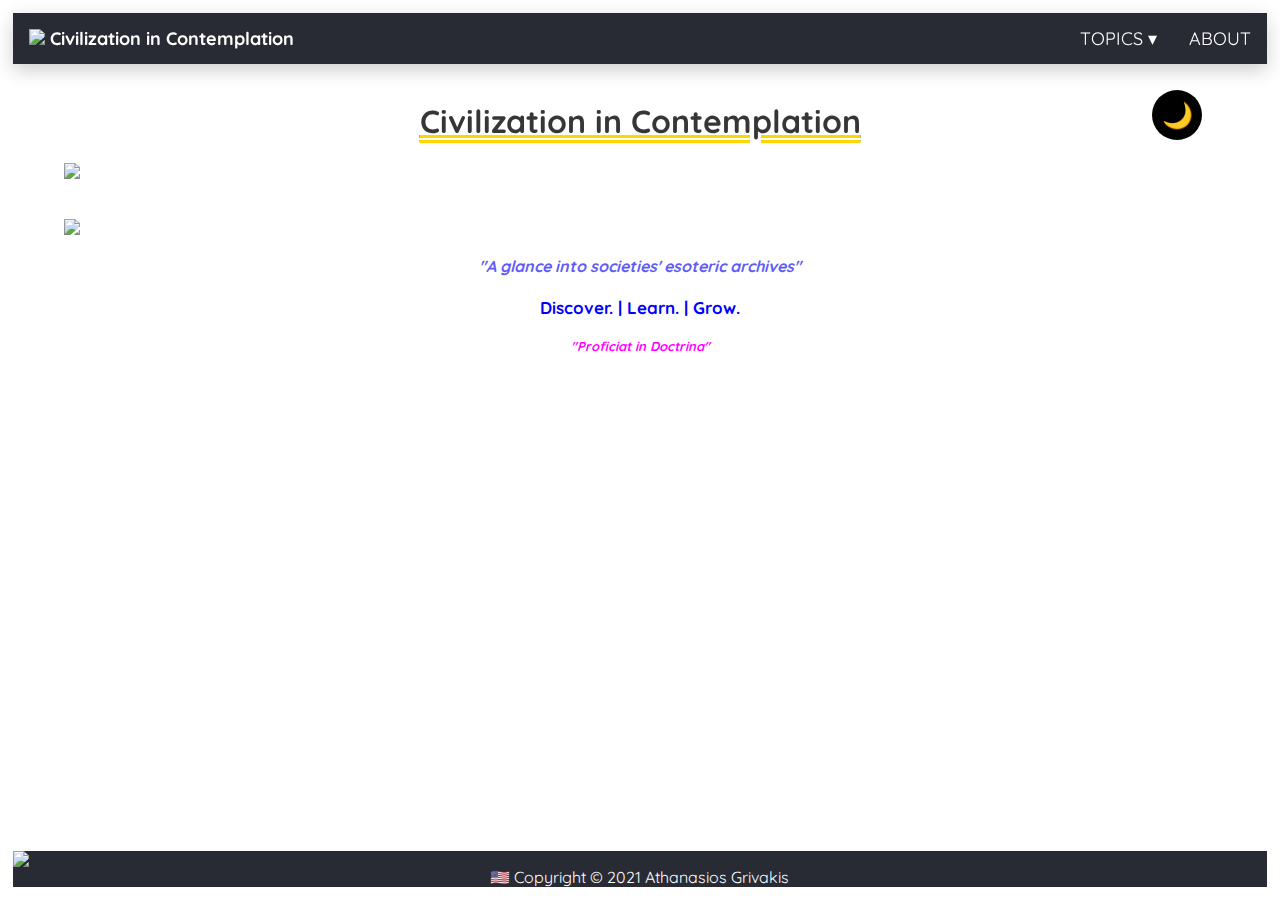
==== index.html @ f2efcdf3 "Add files via upload" ====
<!DOCTYPE html>

<html>

    <head>

        <meta charset="UTF-8">
        <meta name="description" content="A website showcasing meaningful elements of different societies.">
        <meta name="keywords" content="Athanasios,Grivakis,Byzantine,Taido,Incan,Quipu,Civilization,Contemplation">
        <meta name="author" content="Athanasios Grivakis">
        <meta name="viewport" content="width=device-width, initial-scale=1">
        <link rel="icon" href="./images/favicon.ico" type="image/icon type">
        <link rel="stylesheet" type="text/css" href="style.css" />
        <link href='https://fonts.googleapis.com/css?family=Quicksand' rel='stylesheet'>

        <title>Civilization in Contemplation</title>
        <div class="pagetop" id="myPageTop"></div>
        <div class="topnav" id="myTopnav">
          <div class="navlogo" id="navlogo">
            <a href="index.html"><img src="./images/logo.svg"> Civilization in Contemplation</a>
          </div>
          <a href="javascript:void(0);" class="icon" onclick="myFunction()">☰</a>
          <a href="civilizationincontemplation_about.html">ABOUT</a>
          <div class="dropdown">
            <button class="dropbtn">TOPICS ▾</button>
            <div class="dropdown-content">
              <a href="civilizationincontemplation_byzantine_music.html">Byzantine Music</a>
              <a href="civilizationincontemplation_byzantine_musical_script.html">Byzantine Musical Script</a>
              <a href="civilizationincontemplation_incan_quipu.html">Incan Quipu</a>
              <a href="civilizationincontemplation_taido.html">Taido Martial Art</a>
            </div>
          </div>
          <!--<a href="index.html"><span class="currentLink">HOME</span></a>-->
        </div>

        <!-- Global site tag (gtag.js) - Google Analytics -->
        <script async src="https://www.googletagmanager.com/gtag/js?id=UA-177402590-1">
          window.dataLayer = window.dataLayer || [];
          function gtag(){dataLayer.push(arguments);}
          gtag('js', new Date());
          gtag('config', 'UA-177402590-1');
        </script>
        <script>
          function myFunction() {
            var x = document.getElementById("myTopnav");
            if (x.className === "topnav") {
              x.className += " responsive";
            } else {
              x.className = "topnav";
            }
          }
        </script>
        <script>
          function darkMode() {
            var element = document.body;
            element.classList.toggle("dark-mode");
            var v = document.getElementById("archives");
            if (v.className === "flash-off") {
              v.className = "flash";
            } else {
              v.className += "-off";
            }
            var w = document.getElementById("indx");
            if (w.className === "shimmer") {
              w.className += "-off";
            } else {
              w.className = "shimmer";
            }
            var x = document.getElementById("bottom-text");
            if (x.className === "bottom-text") {
              x.className += "-darkmode";
            } else {
              x.className = "bottom-text";
            }
            var y = document.getElementById("myPageTop");
            if (y.className === "pagetop") {
              y.className += "-darkmode";
            } else {
              y.className = "pagetop";
            }
            var z = document.getElementById("darkmodebtn");
            if (z.className === "darkmodebtn") {
              z.className += "-darkmode";
            } else {
              z.className = "darkmodebtn";
            }
            /*const w = document.querySelectorAll(".section");
            for (var i = 0; i < w.length; i++) {
              if (w.item(i).className === "section") {
                w[i].className += "-darkmode";
              } else {
                w[i].className = "section";
              }
            }*/
          }
        </script>

    </head>

    <body>
        <div class="container-fluid">
          <div id="top">
            <br></br>
            <br></br>
            <!--<img src="roman_pillars.png" class="roman"/>-->

            <button class="darkmodebtn" id = "darkmodebtn" onclick="darkMode()"><span class="moonemoji">🌙</span></button>

            <h1 class="shimmer" id="indx">Civilization in Contemplation</h1>
            <img src="./images/logo_large.svg" class="center"/>
            <!--<p><center><img src="olive_branch_left.png" class="olive"/><img src="olive_branch_right.png" class="olive"/></center></p>-->
            <br></br>
            <img src="./images/struct.png" class="center"/>
          </div>
          <div id="top">
            <h4 class="flash-off" id = "archives"><i>"A glance into societies' esoteric archives"</i></h4>    
          </div>
          <div align="center">
            <p class="bottom-text" id="bottom-text">Discover. | Learn. | Grow.</p>
          </div>
          <div id="bottom" align="center"> 
            <b><i><font face="Quicksand" color="magenta" size="2">"Proficiat in Doctrina"</font></i></b>
          </div>
          <br></br>
          <br></br>
      </div>
      <div class = "footer">
        <div class="bottom" align="center">
          <img src="./images/roman_pillars.png" class="roman"/>
          <font face="Quicksand" color="white">🇺🇸 Copyright &#169; 2021 Athanasios Grivakis  </font>
        </div>
      </div>

        <!--</div>-->

    </body>

</html>
---- style.css ----
html {
  scroll-behavior: smooth;
}

head {
  width: 100%;
  padding: 0px 20px;
}

.title {
  color:black;
  text-align: center;
}

body {
  background-image: url("./images/triangle_background.png");
  margin: 0;
  font-family: Quicksand;
}

.container-fluid {
  margin-left: 5%;
  margin-right: 5%;
}

.about {
  background-image: url("./images/cloudy.png");
  font-family: Quicksand;
  -webkit-background-size: cover;
  -moz-background-size: cover;
  -o-background-size: cover;
  background-size: cover;
}

img {
  max-width: 100%;
}

input, textarea {
  max-width: 100%;
}

.pagetop {
  width: 98%;
  margin-left: 1%;
  height: 2%;
  background: white;
  position: fixed;
  z-index: 1;
}

.pagetop-darkmode {
  width: 98%;
  margin-left: 1%;
  height: 2%;
  background: #071C30;
  position: fixed;
  z-index: 1; 
}

.abtpagetop {
  width: 98%;
  margin-left: 1%;
  height: 2%;
  background: #C5CAD7;
  position: fixed;
  z-index: 1;
}

.abtpagetop-darkmode {
  width: 98%;
  margin-left: 1%;
  height: 2%;
  background: #071C30;
  position: fixed;
  z-index: 1;
}

.section {
  text-align: center;
  color: blue;
  font-size: 20px;
}

.section-darkmode {
  text-align: center;
  color: #6BA7F8;
  font-size: 20px;
}

.bottom-text {
  text-align: center;
  color: blue;
  font-size: 17px;
}

.bottom-text-darkmode {
  text-align: center;
  color: #6BA7F8;
  font-size: 17px;
}

#toc_container {
    background-color: #C8CDF9;
    display: table;
    font-size: 100%;
    margin-bottom: 2em;
    padding: 20px;
    margin-left: 20%;
    width: auto;
    border-radius: 7%;
    text-decoration: none;
}

.toc_title {
    text-align: center;
    text-decoration: none;
    color: black;
}

span.toc-decoration {
    text-decoration: underline;
    text-decoration-thickness: 2px;
    text-decoration-color: #C73684;
}

#toc_container li, #toc_container ul, #toc_container ul li{
    list-style: square none none !important;
    text-align: left;
}

#toc_container a {
  color: #687BEE;
  font-weight: bold;
  text-decoration: none;
}

#toc_container a:active {
  color:  #C73684;
}

.topnav {
  overflow: hidden;
  background-color: #282A34;
  font-family: Quicksand;
  box-shadow: 0 8px 16px 0 rgba(0,0,0,0.025), 0 6px 20px 0 rgba(0,0,0,0.19);
  position: fixed;
  width: 98%;
  z-index: 1;
  margin-top: 1%;
  margin-left: 1%;
}

.topnav a {
  float: right;
  font-size: 18px;
  color: white;
  text-align: center;
  padding: 14px 16px;
  text-decoration: none;
  display: block;
  position: relative;
}

.currentLink {
    color: #6BA7F8;
}

.currentLink:active {
  color: white;
}

.topnav .icon {
  display: none;
}

.dropdown {
  float: right;
  overflow: hidden;
}

.dropdown .dropbtn {
  font-size: 18px;
  border: none;
  outline: none;
  color: white;
  padding: 14px 16px;
  background-color: inherit;
  font-family: inherit;
  margin: 0;
}

.dropdown-content {
  display: none;
  position: fixed;
  background-color: #f9f9f9;
  min-width: 160px;
  box-shadow: 0px 8px 16px 0px rgba(0,0,0,0.2);
  z-index: 1;
}

.dropdown-content a {
  float: none;
  color: black;
  padding: 12px 16px;
  text-decoration: none;
  display: block;
  text-align: left;
}

.topnav a:hover, .dropdown:hover .dropbtn {
  /*background-color: #202020;
  color: #1DCAFF;*/
  background-color: #FAF9F6;
  color: black;
  border-radius: 5px;
}

.dropdown-content a:hover {
  background-color: #ddd;
  color: blue;
}

.dropdown:hover .dropdown-content {
  display: block;
}

.topnav a:before {
  content:"";
  position: absolute;
  width: 80%;
  height: 2px;
  bottom: 10px;
  left: 10%;
  background-color: gold;
  visibility: hidden;
  transform: scaleX(0);
  transition: all 0.3s ease-in-out;
}

.topnav a:hover:before {
  visibility: visible;
  transform: scaleX(1);
}

.topnav .navlogo a {
  float: left;
  font-family: Quicksand;
  font-size: 18px;
  font-weight: bold;
  padding: 14px 16px;
  text-decoration: none;
}

.topnav .navlogo a:hover {
  color: white;
  background-color: #282A34;
}

.topnav .navlogo a:before {
  content:"";
  position: absolute;
  width: 80%;
  height: 2px;
  bottom: 10px;
  left: 10%;
  background-color: none;
  visibility: hidden;
  transform: none;
  transition: none;
}

.dropdown .dropbtn:before {
  content:"";
  position: absolute;
  width: 5%;
  height: 2px;
  bottom: 10px;
  left: 87%;
  /*background-color: gold;
  visibility: hidden;
  transform: scaleX(0);
  transition: all 0.3s ease-in-out;*/
}

.dropdown-content a:before {
  content:"";
  position: absolute;
  width: 67%;
  height: 2px;
  bottom: 10px;
  left: 8%;
  background-color: magenta;
  visibility: hidden;
  transform: scaleX(0);
  transition: all 0.3s ease-in-out;
}

.dropdown .dropbtn:hover:before {
  visibility: visible;
  transform: scaleX(1);
}

@media screen and (max-width: 600px) {
  .topnav a:not(:first-child), .dropdown .dropbtn {
    display: none;
  }

  .topnav a.icon {
    float: right;
    display: block;
  }

  .topnav a:before {
    content:"";
    position: absolute;
    width: 20%;
    height: 2px;
    bottom: 10px;
    left: 40%;
    background-color: gold;
    visibility: hidden;
    transform: scaleX(0);
    transition: all 0.3s ease-in-out;
  }

  .topnav a:hover:before {
    visibility: visible;
    transform: scaleX(1);
  }

  .dropdown-content a:before {
    content:"";
    position: absolute;
    width: 40%;
    height: 2px;
    bottom: 10px;
    left: 30%;
    background-color: magenta;
    visibility: hidden;
    transform: scaleX(0);
    transition: all 0.3s ease-in-out;
  }

  .dropdown .dropbtn:hover:before {
    visibility: visible;
    transform: scaleX(1);
  }

  .topnav.responsive{
    position: fixed;
  }

  .topnav.responsive a.icon {
    position: absolute;
    right: 0;
    top: 0;
  }

  .topnav.responsive a {
    float: none;
    display: block;
    text-align: center;
  }

  .topnav.responsive .dropdown {
    float: none;
  }

  .topnav.responsive .dropdown-content {
    position: relative;
  }

  .topnav.responsive .dropdown .dropbtn {
    display: block;
    width: 100%;
    text-align: center;
  }

  .topnav .navlogo a:before {
    content:"";
    position: absolute;
    width: 70%;
    height: 2px;
    bottom: 10px;
    left: 15%;
    background-color: none;
    visibility: hidden;
    transform: none;
    transition: none;
  }

  .topnav a.icon:before {
    content:"";
    position: absolute;
    width: 70%;
    height: 2px;
    bottom: 10px;
    left: 15%;
    background-color: none;
    visibility: hidden;
    transform: none;
    transition: none;
  }
}

.top {
  overflow: hidden;
  background-color: gray;
  font-family: Quicksand;
  width: 100%;
  position: static;
}

.bottom {
  overflow: hidden;
  background-color: #282A34;
  font-family: Quicksand;
  width: 98%;
  margin-bottom: 1%;
  margin-left: 1%;
}

.footer {
  bottom: 0;
  position: absolute;
  width:  100%;
}

.indexBottom {
  overflow: hidden;
  background-color: gray;
  font-family: Quicksand;
  width: 100%;
  bottom: 0;
  position: fixed;
}

h1 {
  color: black;
  text-align: center;
  font: Quicksand;
  text-decoration: underline double gold;
}

h2 {
  color: #687BEE;
  text-align: center;
  font: Quicksand;
}

h3 {
  color: #6BA7F8;
  text-align: center;
  font: Quicksand;
}

h4 {
  color: magenta;
  font: Quicksand;
  text-align: center;
}

.td-decoration {
  color: black;
  font-weight: bold;
}

.dark-mode {
  background-image: url("./images/darkbg.png");
  /*background-color: #192A3F;*/
  color: white;
  -webkit-background-size: auto;
  -moz-background-size: auto;
  -o-background-size: auto;
  background-size: auto;
}

.darkmodebtn {
    background-color: black;
    border: medium none;
    left: 90%;
    position: fixed;
    top: 10%;
    height: 50px;
    width: 50px;
    border-radius: 100%;
    cursor: pointer;
}

.darkmodebtn-darkmode {
    background-color: #F5F5F5;
    border: medium none;
    left: 90%;
    position: fixed;
    top: 10%;
    height: 50px;
    width: 50px;
    border-radius: 100%;
    cursor: pointer;
}

span.emoji {
  font-size: 25px;
}

span.moonemoji {
  font-size: 25px;
  vertical-align: middle;
}

.flash {
  text-align: center;
  color: rgba(255,255,255,0.1);
  background: -webkit-gradient(linear, left top, right top, from(#5F5CF6), to(white), color-stop(0.5, #fff));
  background: -moz-gradient(linear, left top, right top, from(white), to(#5F5CF6), color-stop(0.5, #fff));
  background: gradient(linear, left top, right top, from(white), to(#5F5CF6), color-stop(0.5, #fff));
  -webkit-background-size: 125px 100%;
  -moz-background-size: 125px 100%;
  background-size: 125px 100%;
  -webkit-background-clip: text;
  -moz-background-clip: text;
  background-clip: text;
  -webkit-animation-name: shimmer;
  -moz-animation-name: shimmer;
  animation-name: shimmer;
  -webkit-animation-duration: 1.5s;
  -moz-animation-duration: 1.5s;
  animation-duration: 1.5s;
  -webkit-animation-iteration-count: infinite;
  -moz-animation-iteration-count: infinite;
  animation-iteration-count: infinite;
  background-repeat: no-repeat;
  background-position: 0 0;
  background-color: #5F5CF6;
}

.flash-off {
  color: #5F5CF6;
  text-align: center;
}

.center {
  display: block;
  margin-left: auto;
  margin-right: auto;
  border: none;
  text-align: center;
}

vendor(prop, args) {
  -webkit-{prop} args
  -moz-{prop} args
  {prop} args
}

bg-vendor(args) {
  background: -webkit-gradient(args);
  background: -moz-gradient(args);
  background: gradient(args);
}

.shimmer-off {
  color: white;
}

.shimmer {
  color: rgba(255,255,255,0.1);
  background: -webkit-gradient(linear, left top, right top, from(#222), to(#222), color-stop(0.5, #fff));
  background: -moz-gradient(linear, left top, right top, from(#222), to(#222), color-stop(0.5, #fff));
  background: gradient(linear, left top, right top, from(#222), to(#222), color-stop(0.5, #fff));
  -webkit-background-size: 125px 100%;
  -moz-background-size: 125px 100%;
  background-size: 125px 100%;
  -webkit-background-clip: text;
  -moz-background-clip: text;
  background-clip: text;
  -webkit-animation-name: shimmer;
  -moz-animation-name: shimmer;
  animation-name: shimmer;
  -webkit-animation-duration: 2s;
  -moz-animation-duration: 2s;
  animation-duration: 2s;
  -webkit-animation-iteration-count: infinite;
  -moz-animation-iteration-count: infinite;
  animation-iteration-count: infinite;
  background-repeat: no-repeat;
  background-position: 0 0;
  background-color: #222;
}
@-moz-keyframes shimmer {
  0% {
    background-position: top left;
  }
  100% {
    background-position: top right;
  }
}
@-webkit-keyframes shimmer {
  0% {
    background-position: top left;
  }
  100% {
    background-position: top right;
  }
}
@-o-keyframes shimmer {
  0% {
    background-position: top left;
  }
  100% {
    background-position: top right;
  }
}
@keyframes shimmer {
  0% {
    background-position: top left;
  }
  100% {
    background-position: top right;
  }
}

.abt {
  color: black;
}

.abt-darkmode {
  color: white;
}

.ribbon {
  font-size: 18px;
  width: 50%;
  position: relative;
  background: #7B68EE;
  color: #fff;
  text-align: center;
  padding: 1em 2em;
  margin: 2em auto 3em;
}

.ribbon:before, .ribbon:after {
  content: "";
  position: absolute;
  display: block;
  bottom: -1em;
  border: 1.5em solid #614ED4;
  z-index: -1;
}

.ribbon:before {
  left: -2em;
  border-right-width: 1.5em;
  border-left-color: transparent;
}

.ribbon:after {
  right: -2em;
  border-left-width: 1.5em;
  border-right-color: transparent;
}

.ribbon .ribbon-content:before, .ribbon .ribbon-content:after {
  content: "";
  position: absolute;
  display: block;
  border-style: solid;
  border-color: #4836B5 transparent transparent transparent;
  bottom: -1em;
}

.ribbon .ribbon-content:before {
  left: 0;
  border-width: 1em 0 0 1em;
}

.ribbon .ribbon-content:after {
  right: 0;
  border-width: 1em 1em 0 0;
}

.roman {
  display: block;
  margin-left: auto;
  margin-right: auto;
  width: 100%;
}

.olive {
  max-width: 40%;
}

.graph {
  max-width: 20%;
}

p {
  font-family: Quicksand;
  font-size: 110%;
  font-weight: bold;
  margin-left: 15px;
  margin-right: 15px;
  margin-top: 0;
}

ul {
  font-family: Quicksand;
  font-size: 110%;
  margin-left: 10px;
  margin-right: 10px;
  list-style-type: square;
  max-width:600px;
  word-wrap:break-word;
}

ol {
  font-family: Quicksand;
  font-size: 110%;
  margin-left: 10px;
  margin-right: 10px;
  list-style-type: upper-roman;
  max-width:600px;
  word-wrap:break-word;
}

.button {
  border: none;
  margin-left: auto;
  margin-right: auto;
  color: white;
  padding: none;
  text-align: center;
  text-decoration: none;
  display: block;
  font-size: 16px;
  margin: 4px 2px;
  cursor: pointer;
  -webkit-transition-duration: 0.4s; /* Safari */
  transition-duration: 0.4s;
}

* {box-sizing: border-box;}

.clickme {
  border: 1px solid black;
  border-radius: 5px;
  cursor: pointer;
  -webkit-transition-duration: 0.4s; /* Safari */
  -webkit-appearance: none;
  transition-duration: 0.4s;
}

.clickme:hover {
  box-shadow: 0 5px 5px 0 rgba(0,0,0,0.24), 0 0px 0px 0 rgba(0,0,0,0.19);
}

.right {
  float: right;
  color: #C9CDD3;
}

.myBtn {
  border: none;
  margin-left: auto;
  margin-right: auto;
  outline: none;
  padding: 0;
  text-decoration: none;
  text-align: center;
  display: inline-sblock;
  cursor: pointer;
  -webkit-transition-duration: 0.4s; /* Safari */
  -webkit-appearance: none;
  -webkit-border-radius: 0;
  transition-duration: 0.4s;
}

.myBtn:hover {
  box-shadow: 0 12px 16px 0 rgba(0,0,0,0.24), 0 17px 50px 0 rgba(0,0,0,0.19);
}

#topBtn {
  display: none;
  position: fixed;
  bottom: 2%;
  right: 50%;
  z-index: 99;
  border: none;
  outline: none;
  background-color: Gainsboro;
  color: white;
  cursor: pointer;
  padding: none;
  font-size: 18px;
  border-radius: 100%;
}

#topBtn:hover {
background-color: #6BA7F8;
}

.array {
  display: grid;
  height: 100%;
  place-items: center;
}

.webLinkButtons {
  display: flex;
  width: 700px;
  height: 200px;
  align-items: center;
  justify-content: space-around;
}

.webLinkButtons button {
  position: relative;
  display: block;
  height: 50px;
  width: 120px;
  margin: 40px 0;
  color: #fff;
  font-size: 16px;
  font-weight: bold;
  text-shadow: 0px -1px 0px rgba(0, 0, 0, 0.4);
  cursor: pointer;
  border: none;
  outline: none;
  border-radius: 0 5px 5px 0;
  transition: all 0s ease-out;
}

.webLinkButtons button span {
  position: absolute;
  height: 50px;
  width: 60px;
  top: 0;
  left: -61px;
  line-height: 55px;
  font-size: 25px;
  display: block;
  font-weight: normal;
  border-radius: 5px 0 0 5px;
}

.webLinkButtons button:active span {
  top: -3px;
}

.webLinkButtons button:active {
  top: 3px;
}

button.facebook, button.facebook span {
  background: #3B5999;
  border-left: 1px solid #2E4476;
  box-shadow: 0px 5px 0px 0px #2E4476;
}

button.facebook:active {
  box-shadow: 0px 2px 0px 0px #2E4476;
}

button.instagram, button.instagram span {
  background: #E1306C;
  border-left: 1px solid #C91D56;
  box-shadow: 0px 5px 0px 0px #C91D56;
}

button.instagram:active {
  box-shadow: 0px 2px 0px 0px #C91D56;
}

button.linkedin, button.linkedin span {
  background: #0E76A8;
  border-left: 1px solid #0A6692;
  box-shadow: 0px 5px 0px 0px #0A6690;
}

button.linkedin:active {
  box-shadow: 0px 2px 0px 0px #0A6690;
}

@media screen and (max-width: 600px) {
  .webLinkButtons{
      width: 90%;

  }
  .webLinkButtons button span {
    width: 20%;
    margin-left: 50%;
  }
}

/* Previous social icons styling */

/*
.social-icons {
  text-align: center;
  }

.social-icons li {
  display:inline-block;
  opacity: 0.83;
  background-color: #262626;
  border-radius: 15px;
  box-shadow: 0 9px #999;
  -webkit-transition:opacity 0.5s ease-in-out;
  transition:opacity 0.5s ease-in-out;
  backface-visibility: hidden;
  list-style-type:none;
  -webkit-user-select:none;
  -moz-user-select:none;
  }

.social-icons li:hover {
  opacity: 1;
}

.social-icons li:active {
  opacity: 1;
  box-shadow: 0 5px #666;
  background-color: white;
  transform: translateY(4px);
}

.social-icons li a {
  border-bottom: none;
  }

.social-icons li img {
  width:45px;
  height:45px;
  margin-right: 20px;
}

.social {
  border-radius: 15px;
  margin-left: auto;
  margin-right: auto;
  display: block;
}
*/
* {
  box-sizing: border-box;
}

input[type=text], select, textarea {
  width: 100%;
  padding: 12px;
  border: 1px solid #CCC;
  margin-top: 6px;
  margin-bottom: 16px;
  resize: vertical;
  background-color: #E7E9FD;
}

textarea {
  width: 100%;
  padding: 12px;
  border: 1px solid #CCC;
  margin-top: 6px;
  margin-bottom: 16px;
  resize: vertical;
  background-color: #A7B0F7;
}

input[type=email] {
  width: 100%;
  padding: 12px;
  border: 1px solid #CCC;
  margin-top: 6px;
  margin-bottom: 16px;
  resize:  vertical;
  background-color: #C8CDF9;
}

::-webkit-input-placeholder { /* Chrome/Opera/Safari */
  color: #687BEE;
}
::-moz-placeholder { /* Firefox 19+ */
  color: #687BEE;
}
:-ms-input-placeholder { /* IE 10+ */
  color: #687BEE;
}
:-moz-placeholder { /* Firefox 18- */
  color: #687BEE;
}

/*input[type=submit] {
  background-color: #687BEE;
  color: white;
  height: 40px;
  width: 70px;
  border-radius: 15px;
  border: none;
  font-weight: bold;
  font-size: 15px;
  text-shadow: 0px -1px 0px rgba(0, 0, 0, 0.4);
}*/

.submit {
  background-color: #687BEE;
  color: white;
  height: 40px;
  width: 70px;
  border-radius: 15px;
  border: none;
  font-weight: bold;
  font-size: 15px;
  text-shadow: 0px -1px 0px rgba(0, 0, 0, 0.4);
}

.submit:hover {
  opacity: 0.65;  
}

/*input[type=submit]:hover {
  opacity: 0.65;
}*/

.container {
  border-radius: 5px;
  padding: 10px;
}

.column {
  float: left;
  width: 50%;
  margin-top: 6px;
  padding: 70px;
}

.row:after {
  content: "";
  display: table;
  clear: both;
}

@media screen and (max-width: 600px) {
  .column, input[type=submit] {
    width: 100%;
    margin-top: 0;
  }
}
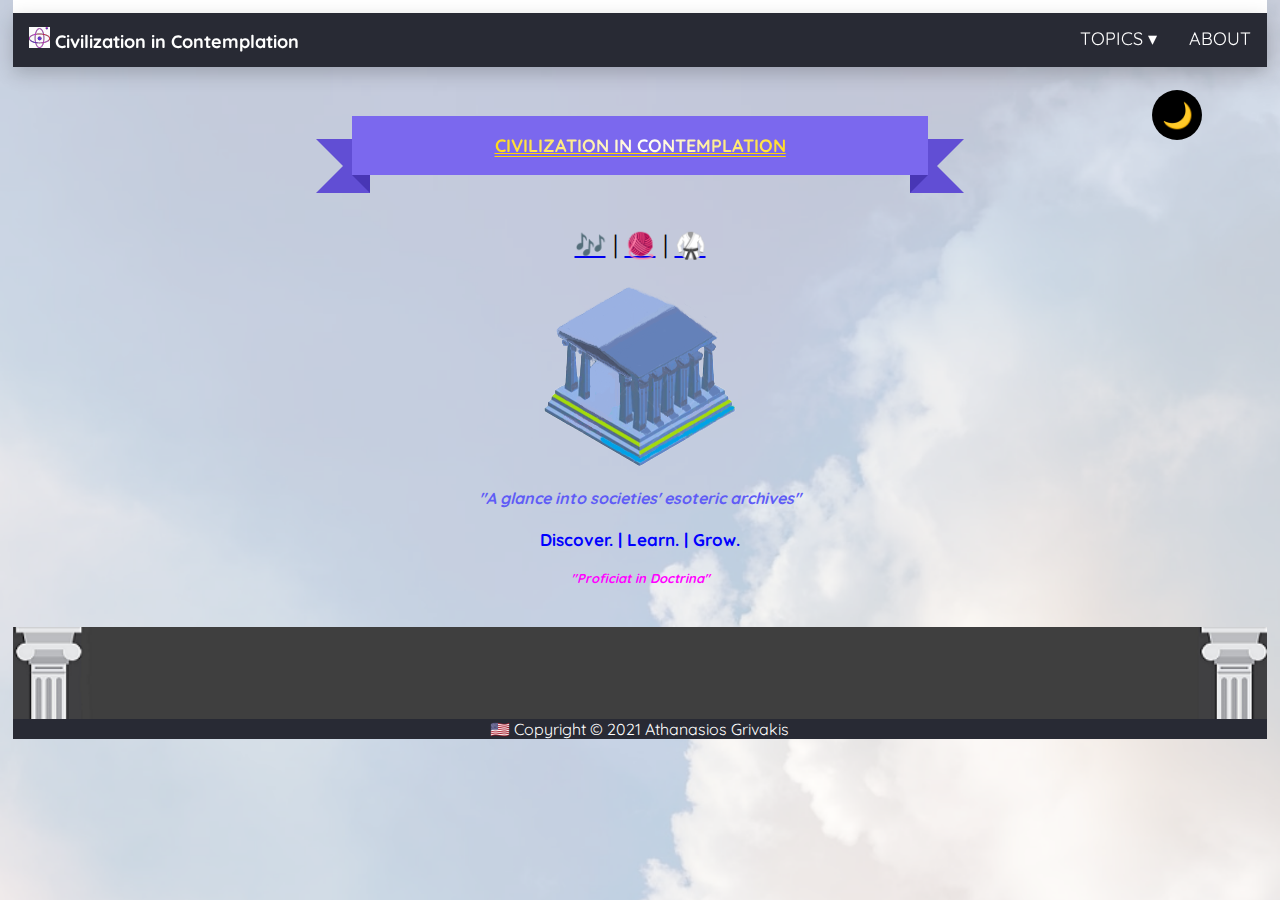
==== commit cab58151: "Add files via upload" ====
--- a/index.html
+++ b/index.html
@@ -99,7 +99,7 @@
 
     </head>
 
-    <body>
+    <body class="about">
         <div class="container-fluid">
           <div id="top">
             <br></br>
@@ -108,10 +108,18 @@
 
             <button class="darkmodebtn" id = "darkmodebtn" onclick="darkMode()"><span class="moonemoji">🌙</span></button>
 
-            <h1 class="shimmer" id="indx">Civilization in Contemplation</h1>
-            <img src="./images/logo_large.svg" class="center"/>
-            <!--<p><center><img src="olive_branch_left.png" class="olive"/><img src="olive_branch_right.png" class="olive"/></center></p>-->
-            <br></br>
+            <h1 class="ribbon">
+              <strong class="ribbon-content shimmer">CIVILIZATION IN CONTEMPLATION</strong>
+            </h1>
+
+            <p><center><span class="emoji">
+              <a href="civilizationincontemplation_byzantine_music.html">🎶</a>
+              |
+              <a href="civilizationincontemplation_incan_quipu.html">🧶</a>
+              |
+              <a href="civilizationincontemplation_taido.html">🥋</a></span></center></p>
+            <!--<img src="./images/logo_large.svg" class="center"/>
+            <br></br>-->
             <img src="./images/struct.png" class="center"/>
           </div>
           <div id="top">
@@ -119,22 +127,18 @@
           </div>
           <div align="center">
             <p class="bottom-text" id="bottom-text">Discover. | Learn. | Grow.</p>
-          </div>
-          <div id="bottom" align="center"> 
-            <b><i><font face="Quicksand" color="magenta" size="2">"Proficiat in Doctrina"</font></i></b>
-          </div>
-          <br></br>
-          <br></br>
-      </div>
-      <div class = "footer">
+            </div>
+
+            <div id="bottom" align="center"> 
+                <b><i><font face="Quicksand" color="magenta" size="2">"Proficiat in Doctrina"</font></i></b>
+            </div>
+            <br></br>
+            </div>
         <div class="bottom" align="center">
-          <img src="./images/roman_pillars.png" class="roman"/>
-          <font face="Quicksand" color="white">🇺🇸 Copyright &#169; 2021 Athanasios Grivakis  </font>
+        <img src="./images/roman_pillars.png" class="roman"/>
+        <font face="Quicksand" color="white">🇺🇸 Copyright &#169; 2021 Athanasios Grivakis  </font>
         </div>
-      </div>
-
-        <!--</div>-->
-
-    </body>
+        </div>
+      </body>
 
 </html>--- a/style.css
+++ b/style.css
@@ -514,7 +514,7 @@
 .flash {
   text-align: center;
   color: rgba(255,255,255,0.1);
-  background: -webkit-gradient(linear, left top, right top, from(#5F5CF6), to(white), color-stop(0.5, #fff));
+  background: -webkit-gradient(linear, left top, right top, from(white), to(#5F5CF6), color-stop(0.5, #fff));
   background: -moz-gradient(linear, left top, right top, from(white), to(#5F5CF6), color-stop(0.5, #fff));
   background: gradient(linear, left top, right top, from(white), to(#5F5CF6), color-stop(0.5, #fff));
   -webkit-background-size: 125px 100%;
@@ -568,27 +568,27 @@
 
 .shimmer {
   color: rgba(255,255,255,0.1);
-  background: -webkit-gradient(linear, left top, right top, from(#222), to(#222), color-stop(0.5, #fff));
-  background: -moz-gradient(linear, left top, right top, from(#222), to(#222), color-stop(0.5, #fff));
-  background: gradient(linear, left top, right top, from(#222), to(#222), color-stop(0.5, #fff));
-  -webkit-background-size: 125px 100%;
-  -moz-background-size: 125px 100%;
-  background-size: 125px 100%;
+  background: -webkit-gradient(linear, left top, right top, from(#FFD700), to(#FFD700), color-stop(0.5, #fff));
+  background: -moz-gradient(linear, left top, right top, from(#FFD700), to(#FFF), color-stop(0.5, #fff));
+  background: gradient(linear, left top, right top, from(#FFD700), to(#FFF), color-stop(0.5, #fff));
+  -webkit-background-size: 300px 100%;
+  -moz-background-size: 300px 100%;
+  background-size: 300px 100%;
   -webkit-background-clip: text;
   -moz-background-clip: text;
   background-clip: text;
   -webkit-animation-name: shimmer;
   -moz-animation-name: shimmer;
   animation-name: shimmer;
-  -webkit-animation-duration: 2s;
-  -moz-animation-duration: 2s;
-  animation-duration: 2s;
+  -webkit-animation-duration: 5s;
+  -moz-animation-duration: 5s;
+  animation-duration: 5s;
   -webkit-animation-iteration-count: infinite;
   -moz-animation-iteration-count: infinite;
   animation-iteration-count: infinite;
   background-repeat: no-repeat;
   background-position: 0 0;
-  background-color: #222;
+  background-color: #FFFFFF;
 }
 @-moz-keyframes shimmer {
   0% {
@@ -804,13 +804,13 @@
 
 .array {
   display: grid;
-  height: 100%;
+  height: 80%;
   place-items: center;
 }
 
 .webLinkButtons {
   display: flex;
-  width: 700px;
+  width: 500px;
   height: 200px;
   align-items: center;
   justify-content: space-around;
@@ -819,7 +819,7 @@
 .webLinkButtons button {
   position: relative;
   display: block;
-  height: 50px;
+  height: 60px;
   width: 120px;
   margin: 40px 0;
   color: #fff;
@@ -835,7 +835,7 @@
 
 .webLinkButtons button span {
   position: absolute;
-  height: 50px;
+  height: 60px;
   width: 60px;
   top: 0;
   left: -61px;
@@ -854,24 +854,23 @@
   top: 3px;
 }
 
-button.facebook, button.facebook span {
-  background: #3B5999;
-  border-left: 1px solid #2E4476;
-  box-shadow: 0px 5px 0px 0px #2E4476;
-}
-
-button.facebook:active {
-  box-shadow: 0px 2px 0px 0px #2E4476;
-}
-
-button.instagram, button.instagram span {
-  background: #E1306C;
-  border-left: 1px solid #C91D56;
-  box-shadow: 0px 5px 0px 0px #C91D56;
-}
-
-button.instagram:active {
-  box-shadow: 0px 2px 0px 0px #C91D56;
+.github{
+  height: 90%;
+  margin-top: 10%;
+}
+
+.linkedin{
+  margin-top:8%
+}
+
+button.github, button.github span {
+  background: #3A4348;
+  border-left: 1px solid #323A3D;
+  box-shadow: 0px 5px 0px 0px #323A3D;
+}
+
+button.github:active {
+  box-shadow: 0px 2px 0px 0px #323A3D;
 }
 
 button.linkedin, button.linkedin span {
